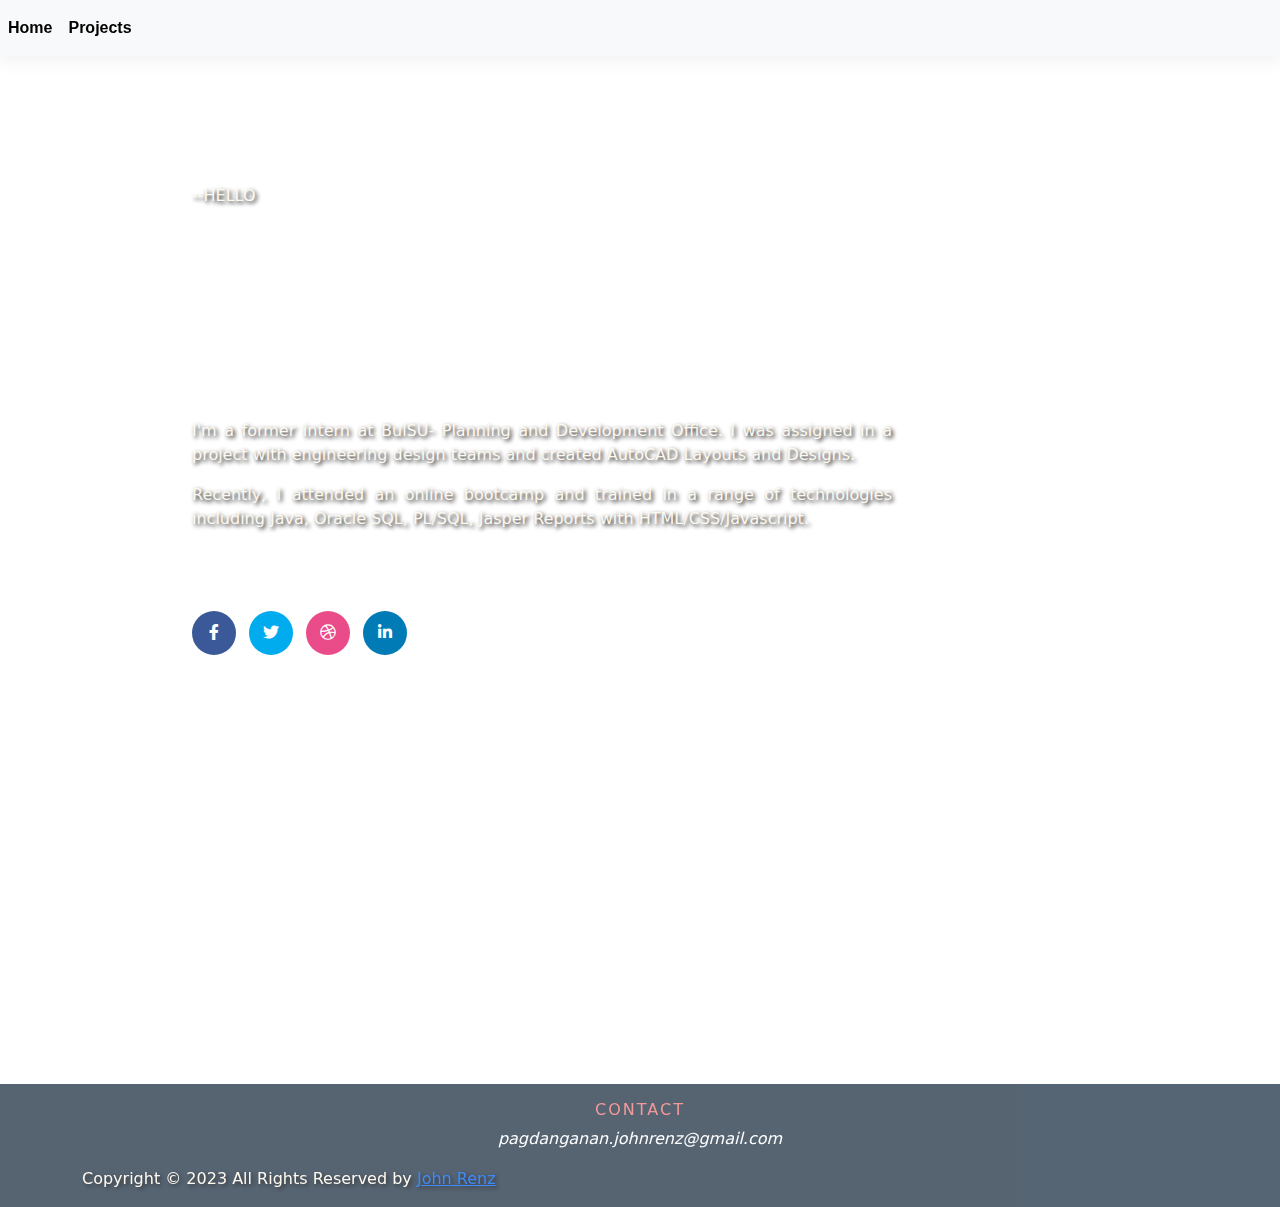
==== index.html @ 79b29f02 "Update index.html" ====
<!DOCTYPE html>
<html lang="en">

<head>
	<meta charset="UTF-8">
	<meta name="viewport" content="width=device-width, initial-scale=1.0">
	<title>MY PORTFOLIO</title>
	<link href="https://cdn.jsdelivr.net/npm/bootstrap@5.1.3/dist/css/bootstrap.min.css" rel="stylesheet" />
	<link rel="stylesheet" href="https://cdnjs.cloudflare.com/ajax/libs/font-awesome/5.15.4/css/all.min.css">
	<script src="https://cdn.jsdelivr.net/npm/bootstrap@5.1.3/dist/js/bootstrap.bundle.min.js"></script>
	<script src="https://code.jquery.com/jquery-3.6.0.min.js"></script>

	<style>

		*{
			box-sizing: border-box;
		}
		body {
			background-image: url('https://e0.pxfuel.com/wallpapers/846/344/desktop-wallpaper-portfolio.jpg');
			background-repeat: no-repeat;
			background-size: cover;
			margin: 0;
		}

		.navbar {
			box-shadow: 0 5px 15px rgb(128, 128, 128, 0.1);
			z-index: 999;
			position: sticky;
			top: 0;
			left: 0;
		}


		.nav-link {
			font-size: 16px;
			font-weight: 500;
			color: rgb(0, 0, 0);
			transition: 0.3s ease;
			font-family: 'Poppins', sans-serif;
			font-weight: 600;
		}

		.navbar-nav .nav-item .nav-link:hover {
			color: indianred !important;
		}


		h4 {
			text-align: center;
			font-weight: 700;
		}


		.content {
			max-width: 700px;
			margin-top: 10%;
			margin-left: 15%;
			text-align: justify;
		}



		h1.anim {
			font-family: 'Georgia', serif;
			color: #FEF9EF;


		}

		h1.anim span {
			color: rgb(255, 0, 0);

		}

		h3.anim {
			font-family: 'Georgia', serif;
			color: #FEF9EF;
		}

		h3.anim span {
			color: rgb(0, 128, 64);
		}

		.content p.anim {
			animation-delay: 0.5s;
			margin-top: 1%;
		}

		p {
			color: #FEF9EF;
			text-shadow: 2px 2px 4px rgb(0, 0, 0);
		}

		.feature-img {
			width: 20%;
			max-width: 100%;
			height: auto;
			position: absolute;
			top: 25%;
			right: 15%;
			border-radius: 200px;
			border: 5px solid rgb(182, 182, 182);
			box-shadow: 0 4px 8px rgba(0, 0, 0, 0.1);
		}

		.feature-img.anim {
			animation-delay: 1.5s;
		}

		.main {
			width: 100%;
			min-height: 100vh;
		}

		.anim {
			opacity: 0;
			transform: translateY(30px);
			animation: moveup 0.5s linear forwards;
		}

		@keyframes moveup {
			100% {
				opacity: 1;
				transform: translateY(0px);
			}
		}

		.button {
			border-radius: 30px;
			background-color: #d35400;
			padding: 10px 30px;
			color: #ffffff;
			border: none;
			cursor: pointer;
			transition: background-color 0.3s ease;
			font-weight: 600;
			margin-top: 2%;
		}

		.button:hover {
			background-color: #e67e22;

		}


		.button.anim {
			animation-delay: 1s;
		}

		.social-icons a:active,
		.social-icons a:focus,
		.social-icons a:hover {
			color: #fff;
			background-color: #29aafe;
		}

		.social-icons a.facebook {
			background-color: #3b5998;
		}

		.social-icons a.twitter {
			background-color: #00aced;
		}

		.social-icons a.linkedin {
			background-color: #007bb6;
		}

		.social-icons a.dribbble {
			background-color: #ea4c89;
		}

		.site-footer {
			line-height: 24px;
			color: rgb(255, 255, 255);
			margin-bottom: 0;
			background-color: #2c3e50;
			opacity: 0.8;
			box-shadow: floralwhite;
			margin-right: 0;
		}

		.site-footer hr {
			border-top-color: rgb(255, 0, 0);
			opacity: 0.5;
		}

		.site-footer hr.small {
			margin: 20px 0;
		}

		.site-footer h6 {
			font-size: 16px;
			text-transform: uppercase;
			margin-top: 5px;
			letter-spacing: 2px;

		}


		.site-footer a:hover {
			color: #fff;
			text-decoration: none;
		}


		.site-footer .social-icons {
			text-align: right;
		}

		.site-footer .social-icons a {
			width: 40px;
			height: 40px;
			line-height: 40px;
			margin-right: 0;
			border-radius: 100%;
			background-color: #77A0A9;
		}

		@media (max-width : 991px) {
			.site-footer [class^="col-"] {
				margin-bottom: 30px;
				margin-right: 0;
			}
		}

		@media (max-width : 767px) {
			.site-footer {
				padding-bottom: 0;
				margin-right: 0;
			}

			.site-footer .copyright-text,
			.site-footer .social-icons {
				text-align: center;
			}
		}

		.social-icons {
			padding-left: 0;
			margin-bottom: 0;
			list-style: none;
		}

		.social-icons li {
			display: inline-block;
			margin-bottom: 4px;
		}

		.social-icons a {
			color: rgb(255, 255, 255);
			font-size: 16px;
			display: inline-block;
			line-height: 44px;
			width: 44px;
			height: 44px;
			text-align: center;
			margin-right: 8px;
			border-radius: 100%;
			-webkit-transition: all 0.2s linear;
			-o-transition: all 0.2s linear;
			transition: all 0.2s linear;
		}

		.sec {
			align-items: center;
			justify-content: center;
			text-align: center;
			margin-top: 0;

		}

		h6 {

			color: lightcoral;
		}


		.close {
			display: none;

		}

		@media (max-width: 1024px) {
			.close {
				display: block;
				font-size: 1rem;
				position: absolute;
				left: 10px;
				top: 15px;
				z-index: 1000;
			}


			.navbar-collapse.show {
				background-color: rgb(255, 255, 255);
				position: absolute;
				left: 0;
				top: 0;
				width: 40%;
				margin-top: 0;
			}

			.navbar-nav {
				margin-top: 25%;
				text-align: left;
				padding: 0 10px 0 10px;
			}

				.feature-img.anim {
				position: absolute;
				top: 10%;
				left: 15%;
				width: 70%;
				
				
			}
			
			.main {
                margin-top: 120%;
            }
		}
	</style>
</head>

<body>
	<nav class="navbar navbar-expand-lg navbar-light bg-light ">
		<button class="navbar-toggler" type="button" id="navbarToggler" aria-label="Toggle navigation">
			<span class="navbar-toggler-icon"></span>
		</button>

		<div class="collapse navbar-collapse" id="navbarSupportedContent">
			<button type="button" class="close d-lg-none" aria-label="Close" id="closeMenu">
				<span aria-hidden="true">&times;</span>
			</button>
			<ul class="navbar-nav ml-auto ">
				<li class="nav-item active">
					<a class="nav-link" href="#">Home <span class="sr-only">(current)</span></a>
				</li>
				<li class="nav-item">
					<a class="nav-link" href="projects.html">Projects</a>
				</li>
			</ul>
		</div>
	</nav>

	<section class="main">
		<div class="content">
			<p>--HELLO</p>
			<h1 class="anim"><strong>I'm <span>John Renz</span> Pagdanganan</strong></h1>
			<h3 class="anim"><strong>I am into <span>AutoCAD 2D Layout/3D Modeling, and Web Design*</span></strong></h3>
			<p class="anim">I recently graduated at Bulacan State University-Main Campus with a degree of Bachelor of
				Science in Electronics Engineering.</p>
				<p>I'm a former intern at BulSU- Planning and Development Office. I was assigned in a project with engineering design teams and created AutoCAD Layouts and Designs.</p>
				<p>Recently, I attended an online bootcamp and trained in a range of technologies including Java, Oracle SQL, PL/SQL, Jasper Reports with HTML/CSS/Javascript.</p>
			<p class="anim">Currently, I'm a full time Junior Developer at a company and looking for a part-time job in CAD Drafting and
				Web Design.
			</p>
			<div class="col-md-4 col-sm-6 col-12">
				<ul class="social-icons">
					<li><a class="facebook" href="#"><i class="fab fa-facebook-f"></i></a></li>
					<li><a class="twitter" href="#"><i class="fab fa-twitter"></i></a></li>
					<li><a class="dribbble" href="#"><i class="fab fa-dribbble"></i></a></li>
					<li><a class="linkedin" href="#"><i class="fab fa-linkedin-in"></i></a></li>
				</ul>
				<img src="casual_pic.jpg" class="feature-img anim">
			</div>
			<a href="CV.pdf" download="CV.pdf">
				<button class="button anim">Download CV</button>
			</a>
		</div>
		<br><br><br>
	</section>
	<footer class="site-footer">
		<div class="sec">
			<div class="row">
				<div class="text">
					<p>
					<h6>Contact</h6>
					<i>pagdanganan.johnrenz@gmail.com</i>
					</p>
				</div>
			</div>
		</div>
		<div class="container">
			<div class="row">
				<div class="col-md-8 col-sm-6 col-12">
					<p class="copyright-text">
						Copyright © 2023 All Rights Reserved by <a href="#"><span class="logo">John Renz</span></a>
					</p>
				</div>
			</div>
		</div>
	</footer>
	<script>
		document.addEventListener('DOMContentLoaded', function () {
			var navbarToggler = document.getElementById('navbarToggler');
			var navbarCollapse = document.getElementById('navbarSupportedContent');
			var closeMenu = document.getElementById('closeMenu');

			navbarToggler.addEventListener('click', function () {
				navbarCollapse.classList.toggle('show');
			});

			closeMenu.addEventListener('click', function () {
				navbarCollapse.classList.remove('show');
			});
		});
	</script>
</body>

</html>
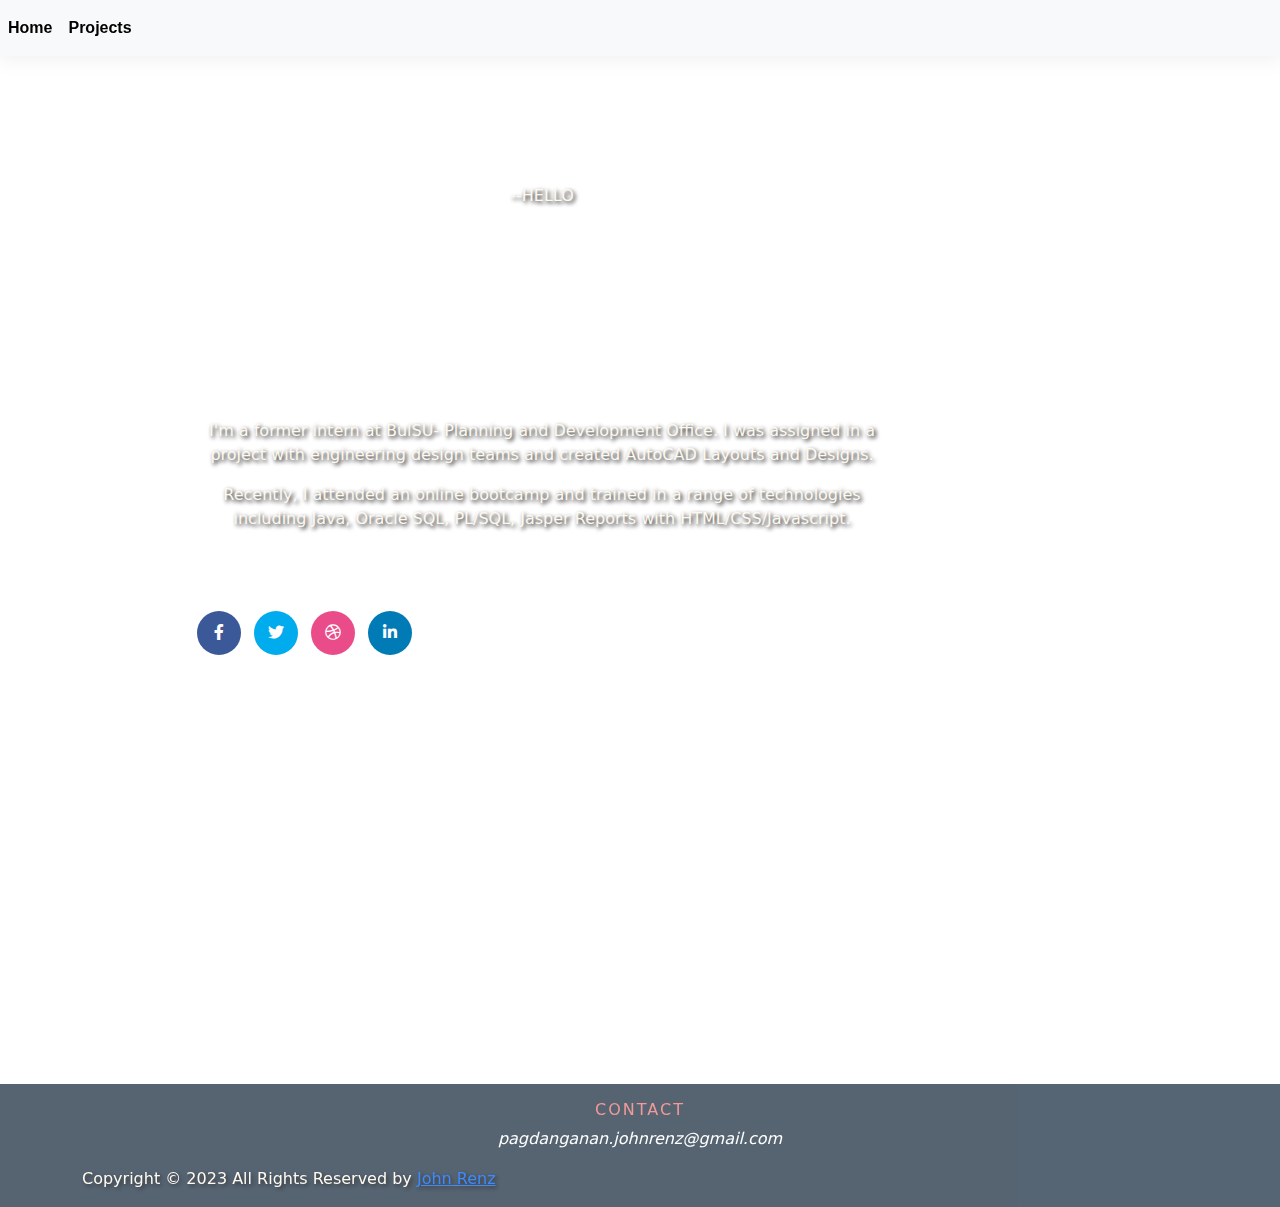
==== commit cf2756bf: "Update index.html" ====
--- a/index.html
+++ b/index.html
@@ -55,7 +55,7 @@
 			max-width: 700px;
 			margin-top: 10%;
 			margin-left: 15%;
-			text-align: justify;
+			text-align: center;
 		}
 
 
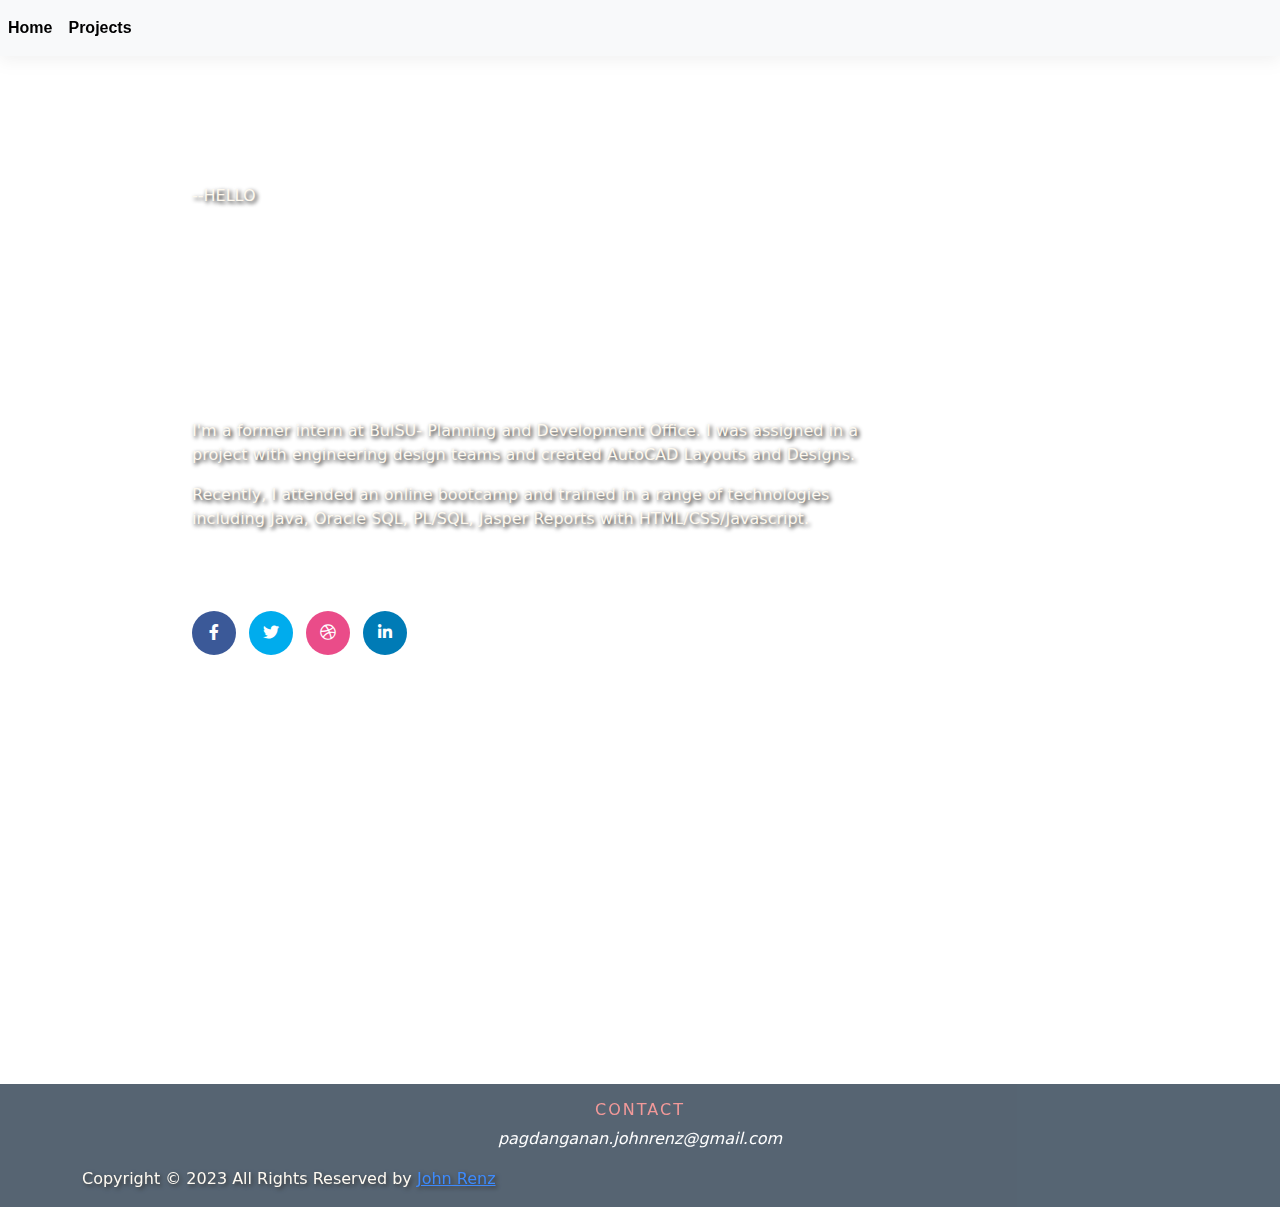
==== commit f9a68e8e: "Update index.html" ====
--- a/index.html
+++ b/index.html
@@ -55,7 +55,10 @@
 			max-width: 700px;
 			margin-top: 10%;
 			margin-left: 15%;
-			text-align: center;
+		}
+
+		.content.data {
+text-align: justify;
 		}
 
 
@@ -349,7 +352,7 @@
 			<p>--HELLO</p>
 			<h1 class="anim"><strong>I'm <span>John Renz</span> Pagdanganan</strong></h1>
 			<h3 class="anim"><strong>I am into <span>AutoCAD 2D Layout/3D Modeling, and Web Design*</span></strong></h3>
-			<p class="anim">I recently graduated at Bulacan State University-Main Campus with a degree of Bachelor of
+			<p class="data anim">I recently graduated at Bulacan State University-Main Campus with a degree of Bachelor of
 				Science in Electronics Engineering.</p>
 				<p>I'm a former intern at BulSU- Planning and Development Office. I was assigned in a project with engineering design teams and created AutoCAD Layouts and Designs.</p>
 				<p>Recently, I attended an online bootcamp and trained in a range of technologies including Java, Oracle SQL, PL/SQL, Jasper Reports with HTML/CSS/Javascript.</p>
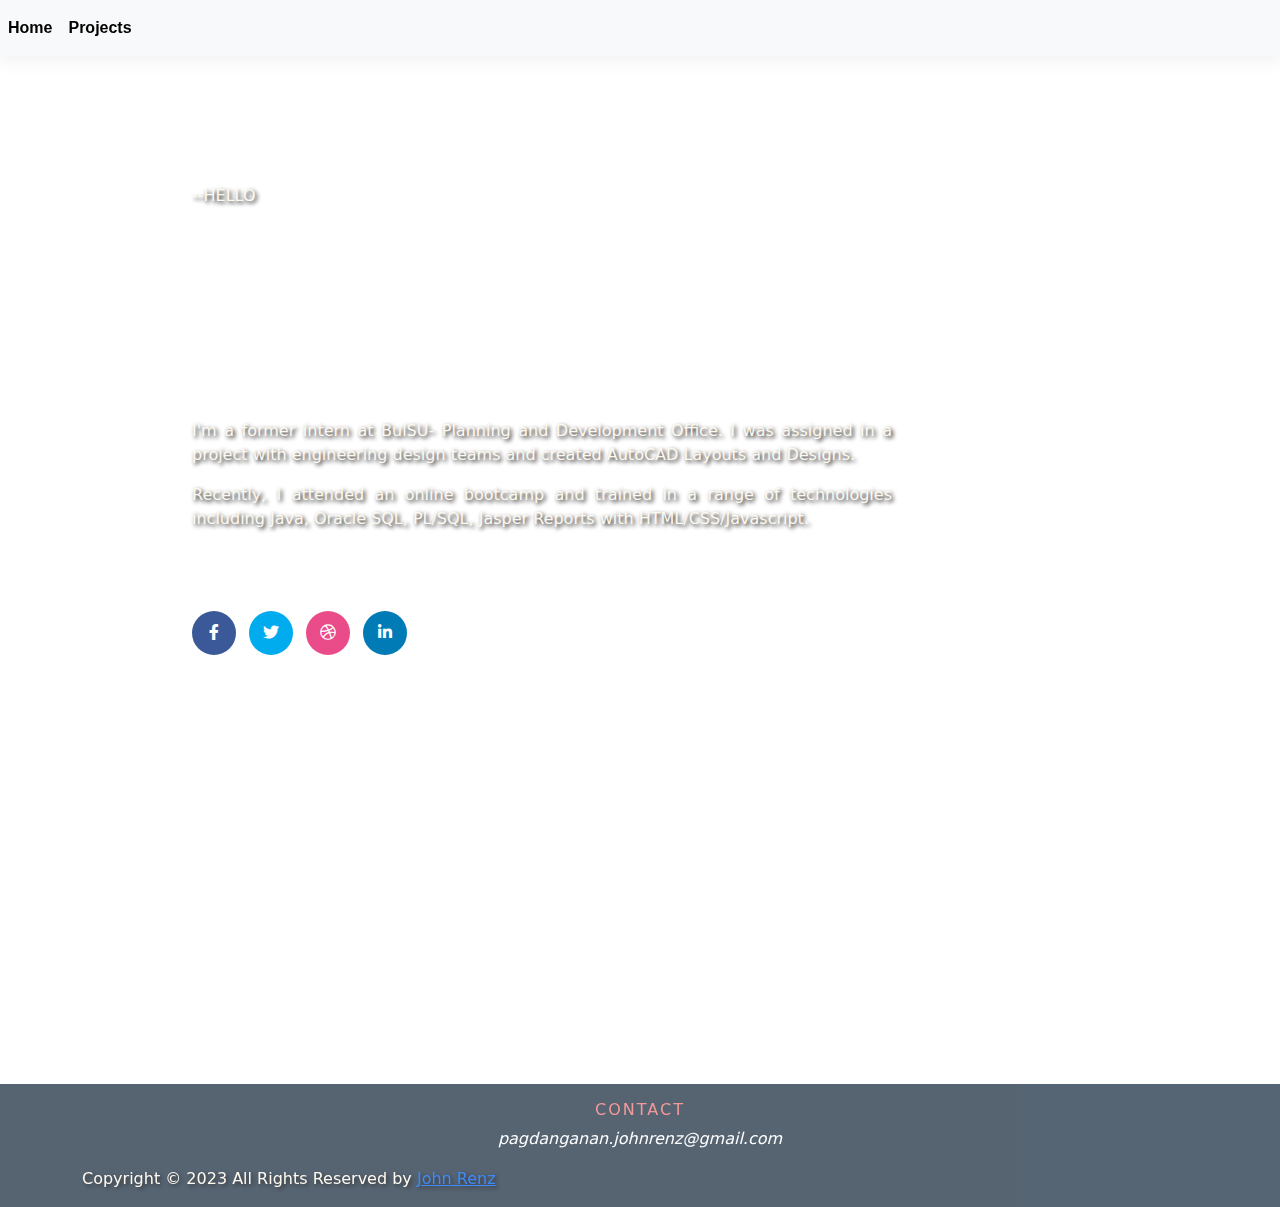
==== commit 22a3f973: "Update index.html" ====
--- a/index.html
+++ b/index.html
@@ -57,7 +57,7 @@
 			margin-left: 15%;
 		}
 
-		.content.data {
+		p {
 text-align: justify;
 		}
 
@@ -356,7 +356,7 @@
 				Science in Electronics Engineering.</p>
 				<p>I'm a former intern at BulSU- Planning and Development Office. I was assigned in a project with engineering design teams and created AutoCAD Layouts and Designs.</p>
 				<p>Recently, I attended an online bootcamp and trained in a range of technologies including Java, Oracle SQL, PL/SQL, Jasper Reports with HTML/CSS/Javascript.</p>
-			<p class="anim">Currently, I'm a full time Junior Developer at a company and looking for a part-time job in CAD Drafting and
+			<p class="data anim">Currently, I'm a full time Junior Developer at a company and looking for a part-time job in CAD Drafting and
 				Web Design.
 			</p>
 			<div class="col-md-4 col-sm-6 col-12">
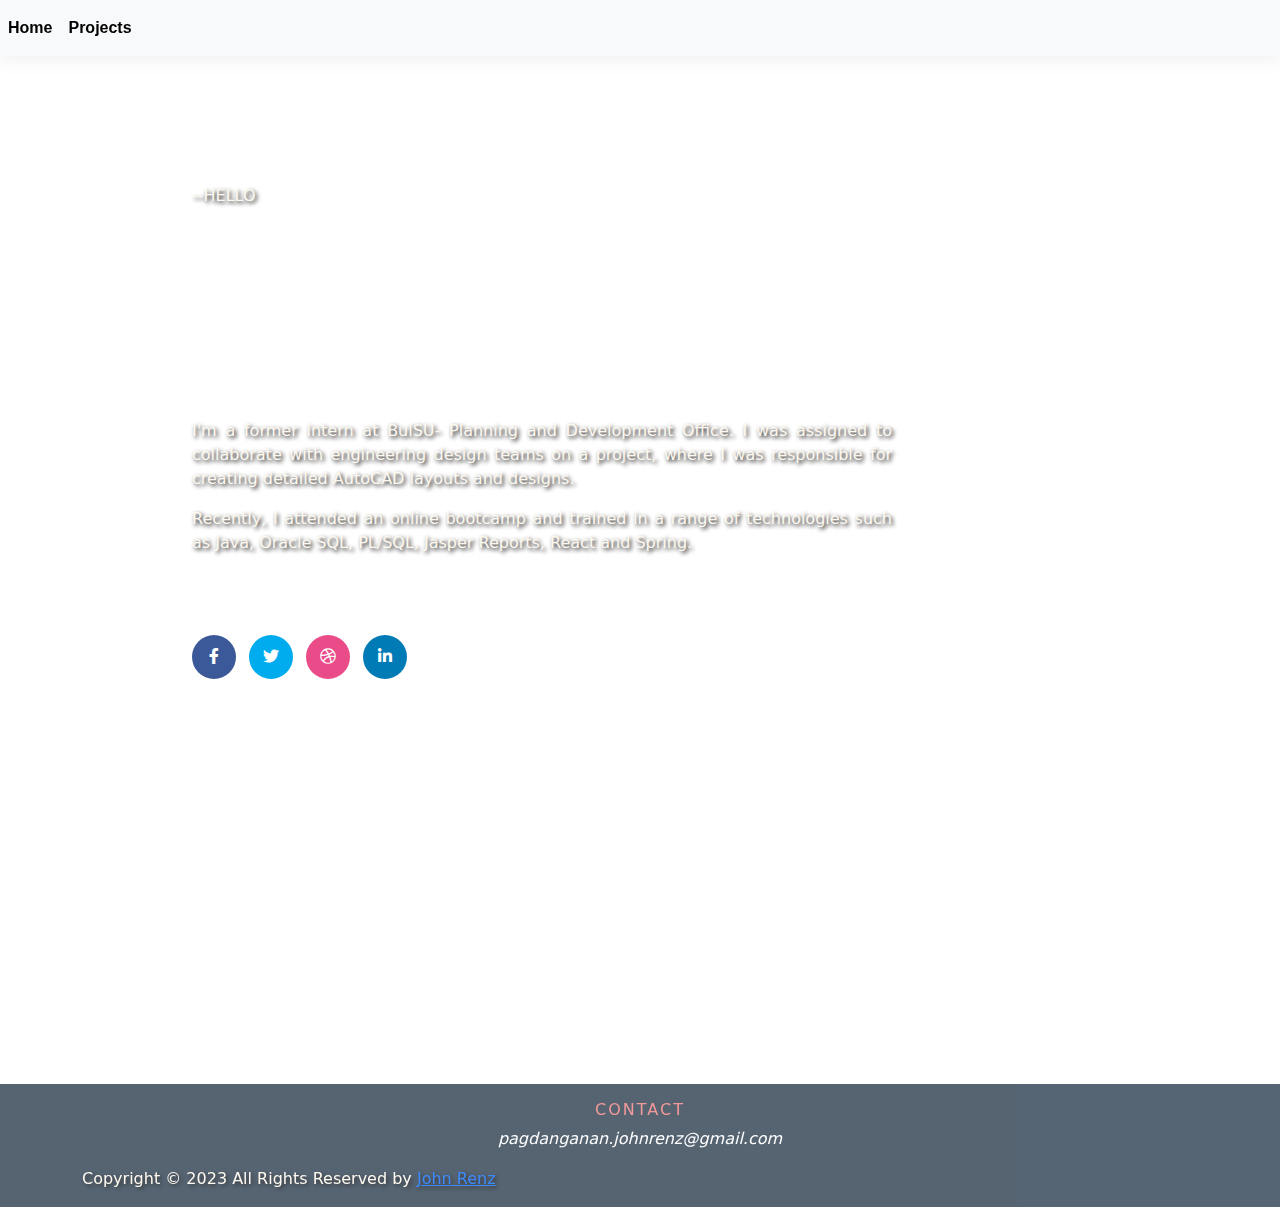
==== commit 97963d1a: "Update index.html" ====
--- a/index.html
+++ b/index.html
@@ -354,9 +354,9 @@
 			<h3 class="anim"><strong>I am into <span>AutoCAD 2D Layout/3D Modeling, and Web Design*</span></strong></h3>
 			<p class="data anim">I recently graduated at Bulacan State University-Main Campus with a degree of Bachelor of
 				Science in Electronics Engineering.</p>
-				<p>I'm a former intern at BulSU- Planning and Development Office. I was assigned in a project with engineering design teams and created AutoCAD Layouts and Designs.</p>
-				<p>Recently, I attended an online bootcamp and trained in a range of technologies including Java, Oracle SQL, PL/SQL, Jasper Reports with HTML/CSS/Javascript.</p>
-			<p class="data anim">Currently, I'm a full time Junior Developer at a company and looking for a part-time job in CAD Drafting and
+				<p>I'm a former intern at BulSU- Planning and Development Office. I was assigned to collaborate with engineering design teams on a project, where I was responsible for creating detailed AutoCAD layouts and designs.</p>
+				<p>Recently, I attended an online bootcamp and trained in a range of technologies such as Java, Oracle SQL, PL/SQL, Jasper Reports, React and Spring. </p>
+			<p class="data anim">Currently, I'm a full time Junior Developer at a company and am looking for a part-time job in CAD Drafting and
 				Web Design.
 			</p>
 			<div class="col-md-4 col-sm-6 col-12">
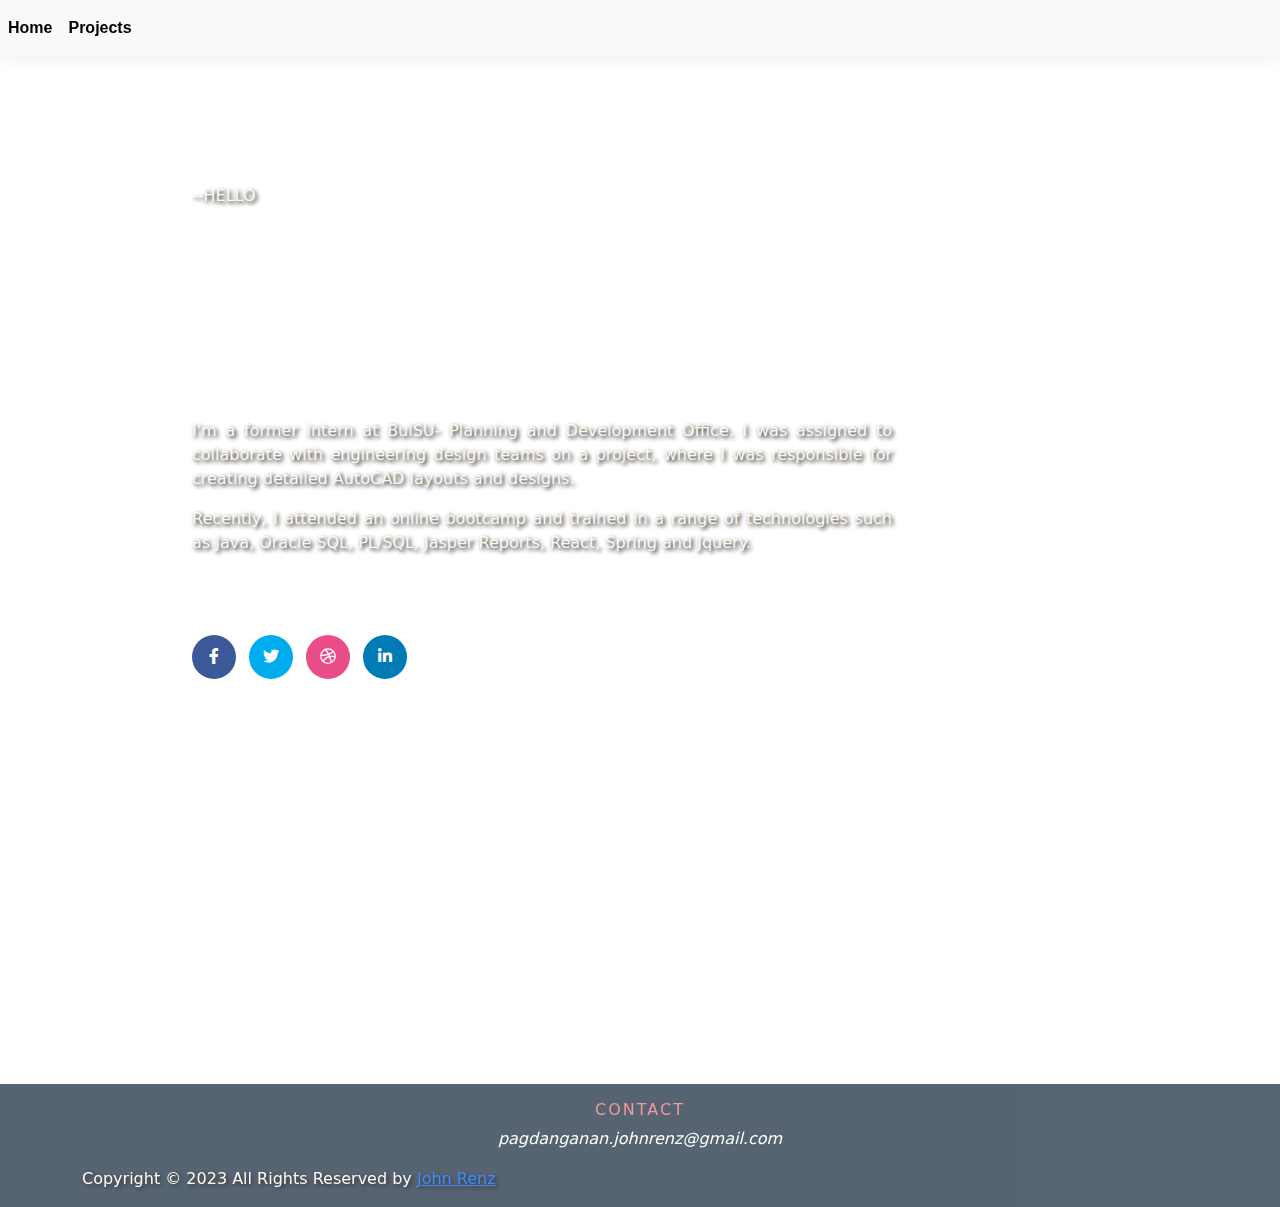
==== commit 4dc185d2: "Update index.html" ====
--- a/index.html
+++ b/index.html
@@ -355,7 +355,7 @@
 			<p class="data anim">I recently graduated at Bulacan State University-Main Campus with a degree of Bachelor of
 				Science in Electronics Engineering.</p>
 				<p>I'm a former intern at BulSU- Planning and Development Office. I was assigned to collaborate with engineering design teams on a project, where I was responsible for creating detailed AutoCAD layouts and designs.</p>
-				<p>Recently, I attended an online bootcamp and trained in a range of technologies such as Java, Oracle SQL, PL/SQL, Jasper Reports, React and Spring. </p>
+				<p>Recently, I attended an online bootcamp and trained in a range of technologies such as Java, Oracle SQL, PL/SQL, Jasper Reports, React, Spring and Jquery. </p>
 			<p class="data anim">Currently, I'm a full time Junior Developer at a company and am looking for a part-time job in CAD Drafting and
 				Web Design.
 			</p>
